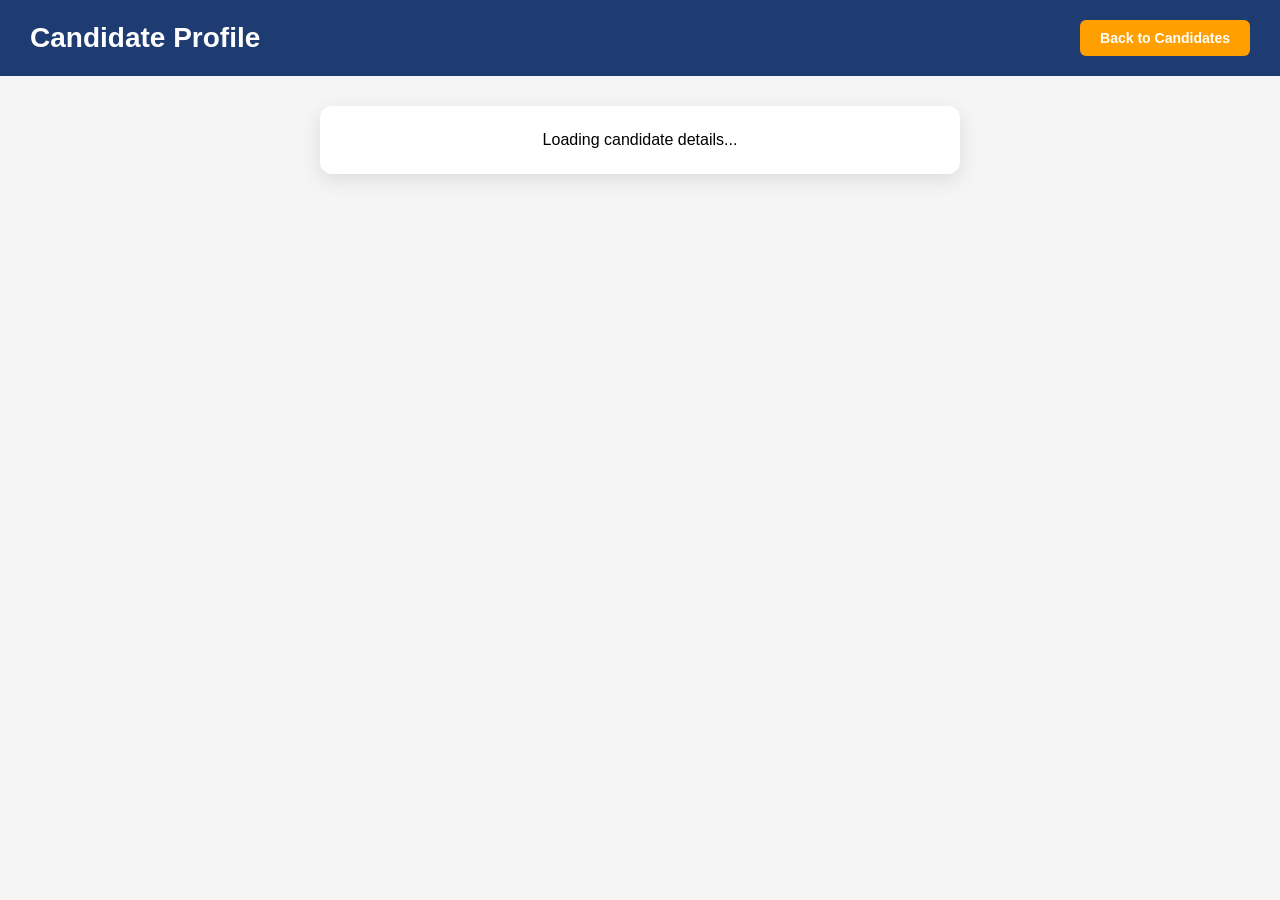
==== candidate-detail.html @ d40c8c5e "Create candidate-detail.html" ====
<!DOCTYPE html>
<html lang="en">
<head>
<meta charset="UTF-8">
<title>Candidate Profile</title>
<link rel="stylesheet" href="style.css">
<style>
body { font-family:'Segoe UI',sans-serif; background:#f5f5f5; margin:0; padding:0;}
.page-header { display:flex; justify-content:space-between; align-items:center; background:#1e3c72; color:white; padding:20px 30px; flex-wrap:wrap;}
.page-header h1 { margin:0; font-size:28px;}
.btn-hero {display:inline-block; padding:10px 20px; font-size:14px; font-weight:600; color:white; background:#ff9f00; border-radius:6px; text-decoration:none; transition:.3s;}
.btn-hero:hover { background:#ffb733;}
.profile-card { max-width:600px; margin:30px auto; background:white; padding:20px; border-radius:12px; box-shadow:0 6px 20px rgba(0,0,0,0.1);}
.profile-card img { width:100%; height:300px; object-fit:cover; border-radius:8px; margin-bottom:15px;}
.profile-card .party-logo { width:50px; height:50px; object-fit:contain; vertical-align:middle; margin-right:10px;}
.profile-card h2 { margin:10px 0; }
.profile-card p { font-size:16px; margin:5px 0; }
</style>
</head>
<body>

<header class="page-header">
<h1>Candidate Profile</h1>
<a href="candidate.html" class="btn-hero">Back to Candidates</a>
</header>

<div class="profile-card" id="profileCard">
<p style="text-align:center;">Loading candidate details...</p>
</div>

<script>
const urlParams = new URLSearchParams(window.location.search);
const candidateID = urlParams.get('id');
const mainURL = "/api/proxy";

async function loadCandidate(){
    const res = await fetch(mainURL);
    const data = await res.json();
    const candidate = data.find(c=>c.CandidateID==candidateID);
    const container = document.getElementById("profileCard");
    if(!candidate){ container.innerHTML="<p style='text-align:center;color:red;'>Candidate not found.</p>"; return;}

    const candidateImg = `https://result.election.gov.np/Images/Candidate/${candidate.CandidateID||0}.jpg`;
    const partyLogo = candidate.SYMBOLCODE ? `https://result.election.gov.np/Images/Symbol/${candidate.SYMBOLCODE}.jpg` : "https://via.placeholder.com/50";

    container.innerHTML = `
        <img src="${candidateImg}" alt="${candidate.CandidateName||'-'}">
        <h2>${candidate.CandidateName||'-'}</h2>
        <p><img src="${partyLogo}" class="party-logo" alt="${candidate.PoliticalPartyName||'-'}"> ${candidate.PoliticalPartyName||'-'}</p>
        <p><strong>Province:</strong> ${candidate.StateName||'-'}</p>
        <p><strong>District:</strong> ${candidate.DistrictName||'-'}</p>
        <p><strong>Constituency:</strong> ${candidate.SCConstID||'-'}</p>
        <p><strong>Gender:</strong> ${candidate.Gender||'-'}</p>
        <p><strong>Age:</strong> ${candidate.AGE_YR||'-'}</p>
        <p><strong>Qualification:</strong> ${candidate.QUALIFICATION||'-'}</p>
        <p><strong>Father's Name:</strong> ${candidate.FATHER_NAME||'-'}</p>
        <p><strong>Spouse:</strong> ${candidate.SPOUCE_NAME||'-'}</p>
        <p><strong>Address:</strong> ${candidate.ADDRESS||'-'}</p>
    `;
}
loadCandidate();
</script>
</body>
</html>
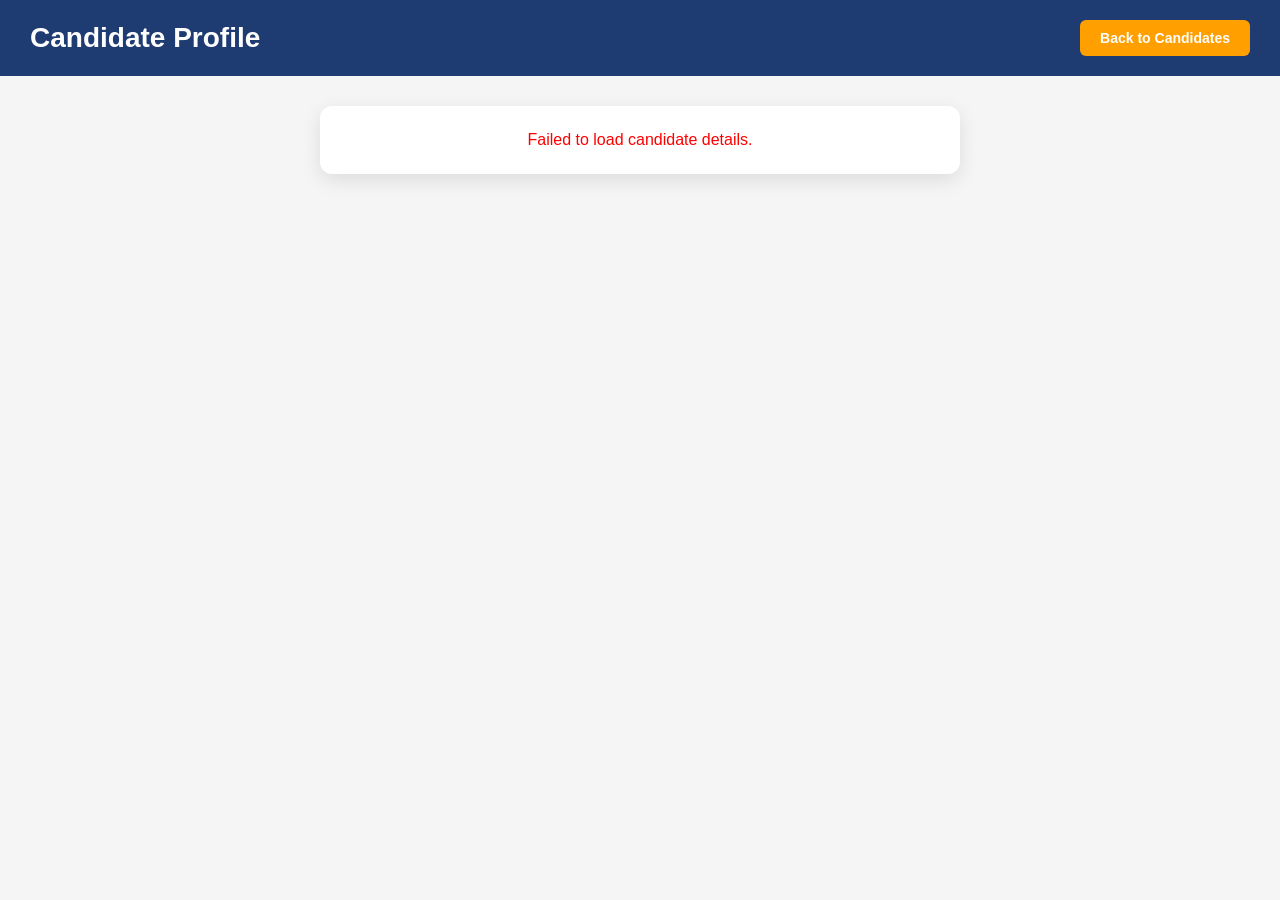
==== commit 41f71b1c: "Update candidate-detail.html" ====
--- a/candidate-detail.html
+++ b/candidate-detail.html
@@ -2,19 +2,43 @@
 <html lang="en">
 <head>
 <meta charset="UTF-8">
-<title>Candidate Profile</title>
+<title>Candidate Profile - Nepal Election Dashboard</title>
 <link rel="stylesheet" href="style.css">
+
 <style>
+/* General Styles */
 body { font-family:'Segoe UI',sans-serif; background:#f5f5f5; margin:0; padding:0;}
 .page-header { display:flex; justify-content:space-between; align-items:center; background:#1e3c72; color:white; padding:20px 30px; flex-wrap:wrap;}
 .page-header h1 { margin:0; font-size:28px;}
 .btn-hero {display:inline-block; padding:10px 20px; font-size:14px; font-weight:600; color:white; background:#ff9f00; border-radius:6px; text-decoration:none; transition:.3s;}
 .btn-hero:hover { background:#ffb733;}
+
+/* Profile Card */
 .profile-card { max-width:600px; margin:30px auto; background:white; padding:20px; border-radius:12px; box-shadow:0 6px 20px rgba(0,0,0,0.1);}
 .profile-card img { width:100%; height:300px; object-fit:cover; border-radius:8px; margin-bottom:15px;}
 .profile-card .party-logo { width:50px; height:50px; object-fit:contain; vertical-align:middle; margin-right:10px;}
-.profile-card h2 { margin:10px 0; }
+.profile-card h2 { margin:10px 0; font-size:24px; }
 .profile-card p { font-size:16px; margin:5px 0; }
+
+/* Dark Mode */
+body.dark .profile-card { background:#1e1e1e; color:white; }
+body.dark .profile-card p { color:#ccc; }
+body.dark .page-header { background:#0d1b36; }
+
+/* Mobile Responsive */
+@media (max-width:768px){
+  .profile-card { width:90%; margin:20px auto; padding:15px; }
+  .profile-card img { height:250px; }
+  .profile-card h2 { font-size:20px; }
+  .profile-card p { font-size:14px; }
+}
+
+@media (max-width:480px){
+  .profile-card img { height:200px; }
+  .profile-card h2 { font-size:18px; }
+  .profile-card p { font-size:13px; }
+  .btn-hero { width:100%; text-align:center; margin-top:10px; display:block; }
+}
 </style>
 </head>
 <body>
@@ -34,30 +58,42 @@
 const mainURL = "/api/proxy";
 
 async function loadCandidate(){
-    const res = await fetch(mainURL);
-    const data = await res.json();
-    const candidate = data.find(c=>c.CandidateID==candidateID);
-    const container = document.getElementById("profileCard");
-    if(!candidate){ container.innerHTML="<p style='text-align:center;color:red;'>Candidate not found.</p>"; return;}
+    try {
+        const res = await fetch(mainURL);
+        const data = await res.json();
+        const candidate = data.find(c=>c.CandidateID==candidateID);
+        const container = document.getElementById("profileCard");
+        if(!candidate){ 
+            container.innerHTML="<p style='text-align:center;color:red;'>Candidate not found.</p>"; 
+            return;
+        }
 
-    const candidateImg = `https://result.election.gov.np/Images/Candidate/${candidate.CandidateID||0}.jpg`;
-    const partyLogo = candidate.SYMBOLCODE ? `https://result.election.gov.np/Images/Symbol/${candidate.SYMBOLCODE}.jpg` : "https://via.placeholder.com/50";
+        const candidateImg = `https://result.election.gov.np/Images/Candidate/${candidate.CandidateID||0}.jpg`;
+        const partyLogo = candidate.SYMBOLCODE ? `https://result.election.gov.np/Images/Symbol/${candidate.SYMBOLCODE}.jpg` : "https://via.placeholder.com/50";
 
-    container.innerHTML = `
-        <img src="${candidateImg}" alt="${candidate.CandidateName||'-'}">
-        <h2>${candidate.CandidateName||'-'}</h2>
-        <p><img src="${partyLogo}" class="party-logo" alt="${candidate.PoliticalPartyName||'-'}"> ${candidate.PoliticalPartyName||'-'}</p>
-        <p><strong>Province:</strong> ${candidate.StateName||'-'}</p>
-        <p><strong>District:</strong> ${candidate.DistrictName||'-'}</p>
-        <p><strong>Constituency:</strong> ${candidate.SCConstID||'-'}</p>
-        <p><strong>Gender:</strong> ${candidate.Gender||'-'}</p>
-        <p><strong>Age:</strong> ${candidate.AGE_YR||'-'}</p>
-        <p><strong>Qualification:</strong> ${candidate.QUALIFICATION||'-'}</p>
-        <p><strong>Father's Name:</strong> ${candidate.FATHER_NAME||'-'}</p>
-        <p><strong>Spouse:</strong> ${candidate.SPOUCE_NAME||'-'}</p>
-        <p><strong>Address:</strong> ${candidate.ADDRESS||'-'}</p>
-    `;
+        container.innerHTML = `
+            <img src="${candidateImg}" alt="${candidate.CandidateName||'-'}" loading="lazy">
+            <h2>${candidate.CandidateName||'-'}</h2>
+            <p><img src="${partyLogo}" class="party-logo" alt="${candidate.PoliticalPartyName||'-'}"> ${candidate.PoliticalPartyName||'-'}</p>
+            <p><strong>Province:</strong> ${candidate.StateName||'-'}</p>
+            <p><strong>District:</strong> ${candidate.DistrictName||'-'}</p>
+            <p><strong>Constituency:</strong> ${candidate.SCConstID||'-'}</p>
+            <p><strong>Gender:</strong> ${candidate.Gender||'-'}</p>
+            <p><strong>Age:</strong> ${candidate.AGE_YR||'-'}</p>
+            <p><strong>Qualification:</strong> ${candidate.QUALIFICATION||'-'}</p>
+            <p><strong>Father's Name:</strong> ${candidate.FATHER_NAME||'-'}</p>
+            <p><strong>Spouse:</strong> ${candidate.SPOUCE_NAME||'-'}</p>
+            <p><strong>Address:</strong> ${candidate.ADDRESS||'-'}</p>
+            <p><strong>Experience:</strong> ${candidate.EXPERIENCE||'-'}</p>
+            <p><strong>Other Details:</strong> ${candidate.OTHERDETAILS||'-'}</p>
+            <p><strong>Institute:</strong> ${candidate.NAMEOFINST||'-'}</p>
+        `;
+    } catch(e){
+        console.error("Error loading candidate:", e);
+        document.getElementById("profileCard").innerHTML="<p style='color:red;text-align:center;'>Failed to load candidate details.</p>";
+    }
 }
+
 loadCandidate();
 </script>
 </body>
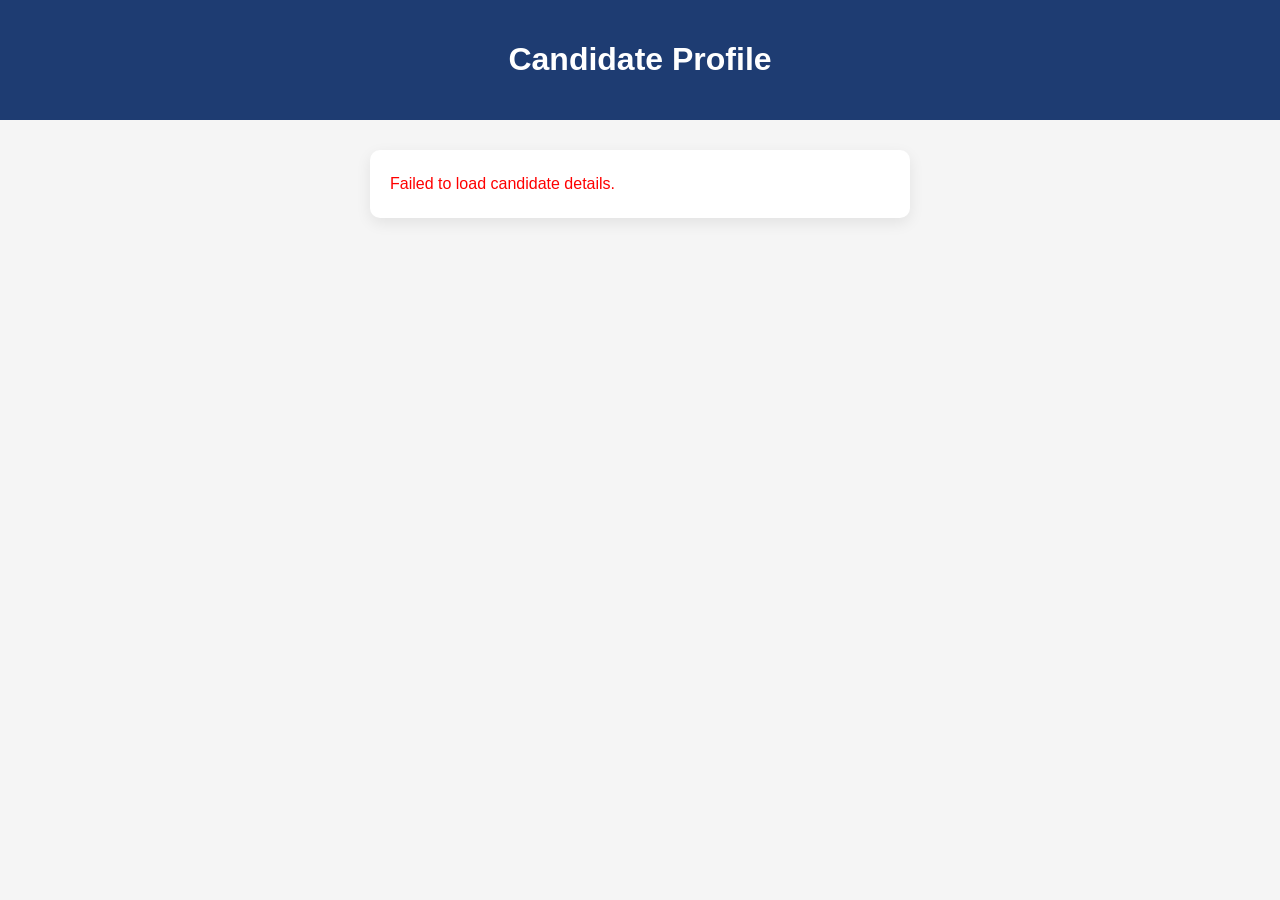
==== commit 57bbe7df: "Update candidate-detail.html" ====
--- a/candidate-detail.html
+++ b/candidate-detail.html
@@ -1,99 +1,52 @@
 <!DOCTYPE html>
-<html lang="en">
+<html lang="ne">
 <head>
 <meta charset="UTF-8">
-<title>Candidate Profile - Nepal Election Dashboard</title>
-<link rel="stylesheet" href="style.css">
-
+<meta name="viewport" content="width=device-width, initial-scale=1.0">
+<title>Candidate Detail</title>
+<link rel="stylesheet" href="css/style.css">
 <style>
-/* General Styles */
-body { font-family:'Segoe UI',sans-serif; background:#f5f5f5; margin:0; padding:0;}
-.page-header { display:flex; justify-content:space-between; align-items:center; background:#1e3c72; color:white; padding:20px 30px; flex-wrap:wrap;}
-.page-header h1 { margin:0; font-size:28px;}
-.btn-hero {display:inline-block; padding:10px 20px; font-size:14px; font-weight:600; color:white; background:#ff9f00; border-radius:6px; text-decoration:none; transition:.3s;}
-.btn-hero:hover { background:#ffb733;}
-
-/* Profile Card */
-.profile-card { max-width:600px; margin:30px auto; background:white; padding:20px; border-radius:12px; box-shadow:0 6px 20px rgba(0,0,0,0.1);}
-.profile-card img { width:100%; height:300px; object-fit:cover; border-radius:8px; margin-bottom:15px;}
-.profile-card .party-logo { width:50px; height:50px; object-fit:contain; vertical-align:middle; margin-right:10px;}
-.profile-card h2 { margin:10px 0; font-size:24px; }
-.profile-card p { font-size:16px; margin:5px 0; }
-
-/* Dark Mode */
-body.dark .profile-card { background:#1e1e1e; color:white; }
-body.dark .profile-card p { color:#ccc; }
-body.dark .page-header { background:#0d1b36; }
-
-/* Mobile Responsive */
-@media (max-width:768px){
-  .profile-card { width:90%; margin:20px auto; padding:15px; }
-  .profile-card img { height:250px; }
-  .profile-card h2 { font-size:20px; }
-  .profile-card p { font-size:14px; }
-}
-
-@media (max-width:480px){
-  .profile-card img { height:200px; }
-  .profile-card h2 { font-size:18px; }
-  .profile-card p { font-size:13px; }
-  .btn-hero { width:100%; text-align:center; margin-top:10px; display:block; }
-}
+body{font-family:'Segoe UI',sans-serif; background:#f5f5f5; margin:0; padding:0;}
+.header{background:#1e3c72;color:white;padding:20px;text-align:center;}
+.profile{max-width:500px;margin:30px auto;background:white;padding:20px;border-radius:10px;box-shadow:0 5px 15px rgba(0,0,0,0.08);}
+.profile img{width:100%; height:300px; object-fit:cover; border-radius:10px; margin-bottom:15px;}
+.profile h2{margin:10px 0;font-size:22px;}
+.profile p{margin:5px 0;font-size:16px; color:#555;}
 </style>
 </head>
 <body>
-
-<header class="page-header">
-<h1>Candidate Profile</h1>
-<a href="candidate.html" class="btn-hero">Back to Candidates</a>
-</header>
-
-<div class="profile-card" id="profileCard">
-<p style="text-align:center;">Loading candidate details...</p>
-</div>
+<div class="header"><h1>Candidate Profile</h1></div>
+<div class="profile" id="profile"></div>
 
 <script>
-const urlParams = new URLSearchParams(window.location.search);
-const candidateID = urlParams.get('id');
-const mainURL = "/api/proxy";
-
 async function loadCandidate(){
-    try {
-        const res = await fetch(mainURL);
-        const data = await res.json();
-        const candidate = data.find(c=>c.CandidateID==candidateID);
-        const container = document.getElementById("profileCard");
-        if(!candidate){ 
-            container.innerHTML="<p style='text-align:center;color:red;'>Candidate not found.</p>"; 
-            return;
-        }
-
-        const candidateImg = `https://result.election.gov.np/Images/Candidate/${candidate.CandidateID||0}.jpg`;
-        const partyLogo = candidate.SYMBOLCODE ? `https://result.election.gov.np/Images/Symbol/${candidate.SYMBOLCODE}.jpg` : "https://via.placeholder.com/50";
-
-        container.innerHTML = `
-            <img src="${candidateImg}" alt="${candidate.CandidateName||'-'}" loading="lazy">
-            <h2>${candidate.CandidateName||'-'}</h2>
-            <p><img src="${partyLogo}" class="party-logo" alt="${candidate.PoliticalPartyName||'-'}"> ${candidate.PoliticalPartyName||'-'}</p>
-            <p><strong>Province:</strong> ${candidate.StateName||'-'}</p>
-            <p><strong>District:</strong> ${candidate.DistrictName||'-'}</p>
-            <p><strong>Constituency:</strong> ${candidate.SCConstID||'-'}</p>
-            <p><strong>Gender:</strong> ${candidate.Gender||'-'}</p>
-            <p><strong>Age:</strong> ${candidate.AGE_YR||'-'}</p>
-            <p><strong>Qualification:</strong> ${candidate.QUALIFICATION||'-'}</p>
-            <p><strong>Father's Name:</strong> ${candidate.FATHER_NAME||'-'}</p>
-            <p><strong>Spouse:</strong> ${candidate.SPOUCE_NAME||'-'}</p>
-            <p><strong>Address:</strong> ${candidate.ADDRESS||'-'}</p>
-            <p><strong>Experience:</strong> ${candidate.EXPERIENCE||'-'}</p>
-            <p><strong>Other Details:</strong> ${candidate.OTHERDETAILS||'-'}</p>
-            <p><strong>Institute:</strong> ${candidate.NAMEOFINST||'-'}</p>
-        `;
-    } catch(e){
-        console.error("Error loading candidate:", e);
-        document.getElementById("profileCard").innerHTML="<p style='color:red;text-align:center;'>Failed to load candidate details.</p>";
-    }
+  const params = new URLSearchParams(window.location.search);
+  const id = params.get("id");
+  try{
+    const res = await fetch("/.netlify/functions/proxy");
+    const data = await res.json();
+    const candidates = JSON.parse(data.contents);
+    const c = candidates.find(x=>x.CandidateID==id);
+    if(!c){document.getElementById("profile").innerHTML="<p>Candidate not found.</p>"; return;}
+    const container = document.getElementById("profile");
+    container.innerHTML=`
+      <img src="https://result.election.gov.np/Images/Candidate/${c.CandidateID}.jpg" alt="${c.CandidateName}">
+      <h2>${c.CandidateName}</h2>
+      <p><strong>Province:</strong> ${c.StateName}</p>
+      <p><strong>District:</strong> ${c.DistrictName}</p>
+      <p><strong>Constituency:</strong> ${c.SCConstID}</p>
+      <p><strong>Party:</strong> ${c.PoliticalPartyName}</p>
+      <p><strong>Gender:</strong> ${c.Gender}</p>
+      <p><strong>Age:</strong> ${c.AGE_YR}</p>
+      <p><strong>Qualification:</strong> ${c.QUALIFICATION || '-'}</p>
+      <p><strong>Father Name:</strong> ${c.FATHER_NAME || '-'}</p>
+      <p><strong>Permanent Address:</strong> ${c.ADDRESS || '-'}</p>
+    `;
+  }catch(err){
+    console.error(err);
+    document.getElementById("profile").innerHTML="<p style='color:red;'>Failed to load candidate details.</p>";
+  }
 }
-
 loadCandidate();
 </script>
 </body>
--- a/css/style.css
+++ b/css/style.css
@@ -0,0 +1,409 @@
+body {
+  font-family: Arial, sans-serif;
+  margin: 0;
+  background: #f4f6f9;
+}
+
+header {
+  background: #1e3c72;
+  color: white;
+  padding: 20px;
+  text-align: center;
+}
+
+.container {
+  max-width: 1200px;
+  margin: auto;
+  padding: 20px;
+}
+
+
+
+.section {
+  background: white;
+  padding: 20px;
+  margin-bottom: 20px;
+  border-radius: 12px;
+  box-shadow: 0 6px 20px rgba(0,0,0,0.06);
+}
+
+.section h2 {
+  margin-top: 0;
+}
+
+/* ===== PROFESSIONAL DASHBOARD THEME ===== */
+
+.dashboard-section {
+  margin-top: 50px;
+}
+
+
+
+.charts-grid {
+  display: grid;
+  grid-template-columns: repeat(auto-fit, minmax(350px,1fr));
+  gap: 30px;
+}
+
+.chart-box {
+  background: white;
+  padding: 20px;
+  border-radius: 14px;
+  box-shadow: 0 8px 25px rgba(0,0,0,0.06);
+}
+
+.dark-btn {
+  position: fixed;
+  bottom: 20px;
+  right: 20px;
+  padding: 10px 18px;
+  border-radius: 30px;
+  border: none;
+  cursor: pointer;
+  background: #1e3c72;
+  color: white;
+}
+
+/* ===== DARK MODE ===== */
+
+body.dark {
+  background: #121212;
+  color: white;
+}
+
+body.dark ,
+body.dark .chart-box {
+  background: #1e1e1e;
+  color: white;
+}
+
+body.dark .dark-btn {
+  background: #f39c12;
+}
+
+/* ===== TOP PARTIES CARDS ===== */
+.top-parties-section {
+    margin-top: 50px;
+}
+
+.top-parties-section h2 {
+    margin-bottom: 20px;
+    color: #1e3c72;
+}
+
+.top-parties-grid {
+    display: grid;
+    grid-template-columns: repeat(auto-fit, minmax(220px, 1fr));
+    gap: 20px;
+}
+
+.party-card {
+    background: white;
+    border-radius: 12px;
+    padding: 15px;
+    display: flex;
+    align-items: center;
+    gap: 15px;
+    box-shadow: 0 6px 20px rgba(0,0,0,0.08);
+    transition: 0.3s;
+}
+
+.party-card:hover {
+    transform: translateY(-5px);
+}
+
+.party-logo {
+    width: 50px;
+    height: 50px;
+    object-fit: contain;
+    border-radius: 6px;
+    border: 1px solid #ddd;
+}
+
+.party-info {
+    flex: 1;
+}
+
+.party-info h4 {
+    margin: 0 0 5px;
+    font-size: 16px;
+}
+
+.party-info p {
+    margin: 0;
+    font-size: 14px;
+    color: #555;
+}
+
+/* DARK MODE */
+body.dark .party-card {
+    background: #1e1e1e;
+    color: white;
+}
+
+body.dark .party-info p {
+    color: #ccc;
+}
+/* Hero Banner */
+.hero-banner {
+    background: linear-gradient(135deg, #1e3c72, #2a5298);
+    color: white;
+    padding: 80px 20px 40px 20px;
+    text-align: center;
+    border-bottom-left-radius: 20px;
+    border-bottom-right-radius: 20px;
+    position: relative;
+    overflow: hidden;
+}
+
+/* Hero Heading */
+.hero-banner h1 {
+    font-size: 48px;
+    margin-bottom: 15px;
+    font-weight: 700;
+    text-shadow: 1px 1px 6px rgba(0,0,0,0.3);
+}
+
+.hero-banner p {
+    font-size: 18px;
+    margin-bottom: 25px;
+    text-shadow: 1px 1px 4px rgba(0,0,0,0.2);
+}
+
+.btn-hero {
+    display: inline-block;
+    padding: 12px 30px;
+    font-size: 16px;
+    font-weight: 600;
+    color: white;
+    background: #ff9f00;
+    border-radius: 8px;
+    text-decoration: none;
+    transition: 0.3s;
+    margin-bottom: 30px;
+}
+
+.btn-hero:hover {
+    background: #ffb733;
+}
+
+/* Hero Counters */
+.hero-counters {
+    display: flex;
+    justify-content: center;
+    flex-wrap: wrap;
+    gap: 25px;
+    margin-bottom: 30px;
+}
+
+.counter-box {
+    background: rgba(255,255,255,0.1);
+    padding: 20px 25px;
+    border-radius: 12px;
+    min-width: 120px;
+}
+
+.counter-box h3 {
+    font-size: 28px;
+    margin: 0 0 5px;
+}
+
+.counter-box p {
+    margin: 0;
+    font-size: 14px;
+}
+
+/* Hero Top Parties Logos */
+.hero-top-parties {
+    display: flex;
+    justify-content: center;
+    gap: 15px;
+    flex-wrap: wrap;
+}
+
+.hero-top-parties img {
+    width: 50px;
+    height: 50px;
+    object-fit: contain;
+    border-radius: 6px;
+    border: 1px solid #fff;
+    transition: 0.3s;
+}
+
+.hero-top-parties img:hover {
+    transform: scale(1.2);
+}
+
+/* Dark Mode */
+body.dark .hero-banner {
+    background: linear-gradient(135deg, #0d1b36, #1a2a52);
+}
+
+/* DARK MODE */
+body.dark .hero-banner {
+    background: linear-gradient(135deg, #0d1b36, #1a2a52);
+}
+
+/* Candidate Profiles Section */
+.candidate-profiles {
+    margin: 50px 20px;
+    text-align: center;
+}
+
+.candidate-profiles h2 {
+    font-size: 32px;
+    margin-bottom: 30px;
+    color: #1e3c72;
+}
+
+/* Candidate Grid */
+.candidate-grid {
+    display: grid;
+    grid-template-columns: repeat(auto-fit, minmax(250px, 1fr));
+    gap: 25px;
+}
+
+/* Candidate Card */
+.candidate-card {
+    background: white;
+    border-radius: 12px;
+    padding: 15px;
+    text-align: left;
+    box-shadow: 0 6px 20px rgba(0,0,0,0.08);
+    transition: 0.3s;
+}
+
+.candidate-card:hover {
+    transform: translateY(-5px);
+}
+
+.candidate-card img.candidate-img {
+    width: 100%;
+    height: 200px;
+    object-fit: cover;
+    border-radius: 8px;
+    margin-bottom: 10px;
+}
+
+.candidate-card .party-logo {
+    width: 40px;
+    height: 40px;
+    object-fit: contain;
+    vertical-align: middle;
+    margin-right: 8px;
+}
+
+.candidate-card h3 {
+    font-size: 18px;
+    margin: 5px 0;
+}
+
+.candidate-card p {
+    font-size: 14px;
+    color: #555;
+    margin: 3px 0;
+}
+
+/* DARK MODE */
+body.dark .candidate-card {
+    background: #1e1e1e;
+    color: white;
+}
+
+body.dark .candidate-card p {
+    color: #ccc;
+}
+
+
+/* ===== Candidate Page Styling ===== */
+.page-header {
+    display: flex;
+    justify-content: space-between;
+    align-items: center;
+    padding: 20px;
+    background: #1e3c72;
+    color: white;
+    flex-wrap: wrap;
+}
+
+.page-header h1 {
+    margin: 0;
+    font-size: 28px;
+}
+
+.candidate-filters {
+    display: flex;
+    justify-content: center;
+    gap: 15px;
+    margin: 20px;
+    flex-wrap: wrap;
+}
+
+.candidate-filters input,
+.candidate-filters select {
+    padding: 8px 12px;
+    font-size: 14px;
+    border-radius: 6px;
+    border: 1px solid #ccc;
+}
+
+.candidate-grid {
+    display: grid;
+    grid-template-columns: repeat(auto-fit, minmax(250px, 1fr));
+    gap: 25px;
+    padding: 0 20px 40px 20px;
+}
+
+.candidate-card {
+    background: white;
+    border-radius: 12px;
+    padding: 15px;
+    text-align: left;
+    box-shadow: 0 6px 20px rgba(0,0,0,0.08);
+    transition: 0.3s;
+}
+
+.candidate-card:hover {
+    transform: translateY(-5px);
+}
+
+.candidate-card img.candidate-img {
+    width: 100%;
+    height: 200px;
+    object-fit: cover;
+    border-radius: 8px;
+    margin-bottom: 10px;
+}
+
+.candidate-card .party-logo {
+    width: 40px;
+    height: 40px;
+    object-fit: contain;
+    vertical-align: middle;
+    margin-right: 8px;
+}
+
+.candidate-card h3 {
+    font-size: 18px;
+    margin: 5px 0;
+}
+
+.candidate-card p {
+    font-size: 14px;
+    color: #555;
+    margin: 3px 0;
+}
+
+/* Dark mode support */
+body.dark .candidate-card {
+    background: #1e1e1e;
+    color: white;
+}
+
+body.dark .candidate-card p {
+    color: #ccc;
+}
+
+body.dark .page-header {
+    background: #0d1b36;
+}
